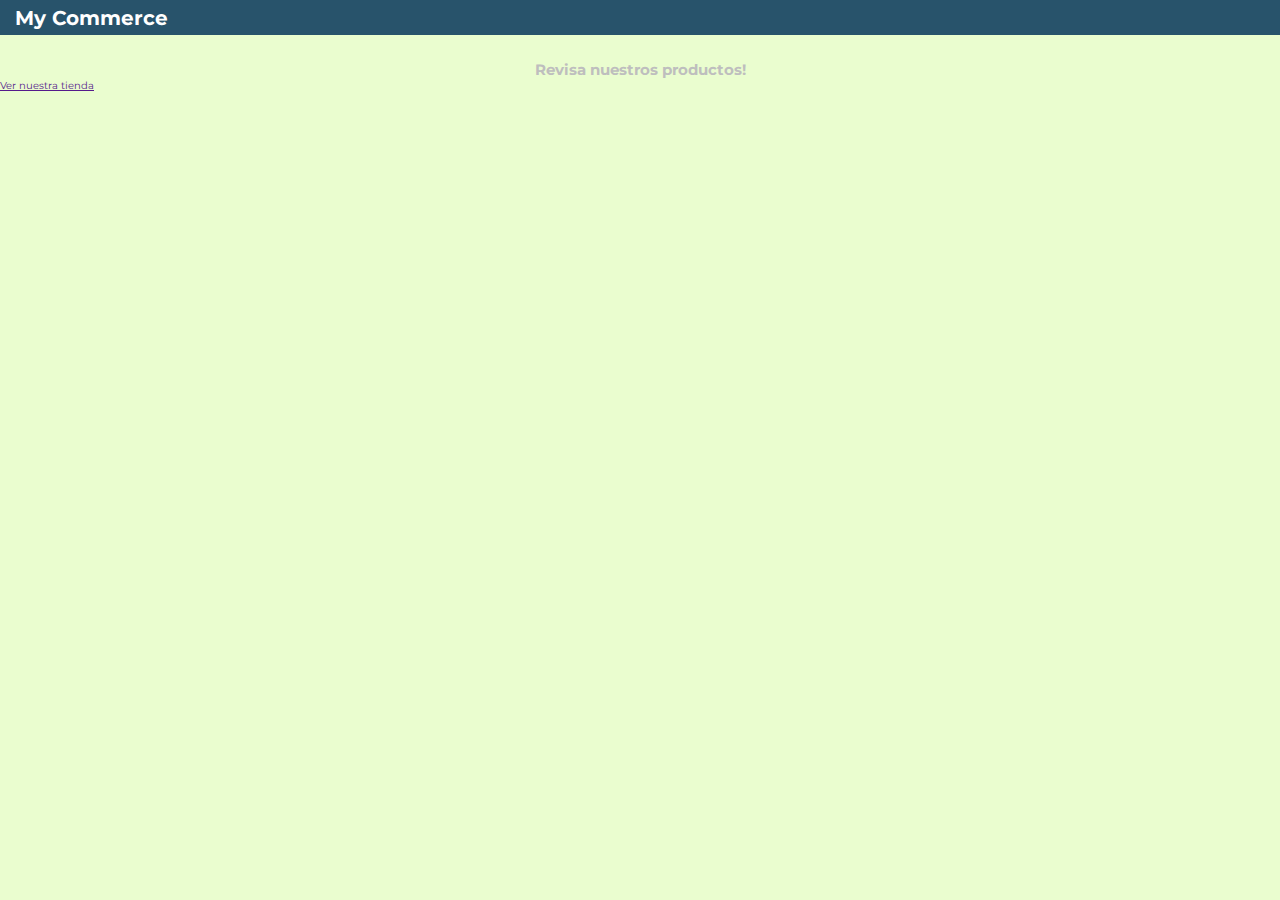
==== index.html @ 6c454cd0 "Creación proyecto y maquetación del header" ====
<!DOCTYPE html>
<html lang="en">
<head>
    <meta charset="UTF-8">
    <link rel="preconnect" href="https://fonts.googleapis.com">
    <link rel="preconnect" href="https://fonts.gstatic.com" crossorigin>
    <link href="https://fonts.googleapis.com/css2?family=Montserrat:wght@300;700&display=swap" rel="stylesheet">
    <meta http-equiv="X-UA-Compatible" content="IE=edge">
    <meta name="viewport" content="width=device-width, initial-scale=1.0">
    <link rel="stylesheet" href="./index.css">
    <title>My ECommerce</title>
</head>
<body>
    <header>
        <h1>My Commerce</h1>
        <div class="social-medias">
            <a href="https://www.instagram.com/mr.vandebiltt/" class="instagram" target="_blank"><img src="https://icomoon.io/iconsabf18a1/13/329.svg" alt="" class="instagram"></a>
            <a href="https://twitter.com/ldrx__" class="twitter" target="_blank"><img src="https://icomoon.io/iconsabf18a1/13/145.svg" alt="" class="twitter"></a>
            <a href="https://facebook.com" class="facebook"><img src="https://icomoon.io/iconsabf18a1/15/97.svg" alt="" class="facebook"></a>
        </div>
    </header>
    
    <h2>Revisa nuestros productos!</h2>
    <div>
        <a href="">Ver nuestra tienda</a>
    </div>
</body>
</html>
---- index.css ----
/*
https://lenguajecss.com/css/efectos/filtros-css/
*/

:root{
    --celeste: #b1f8f2;
    --celadeon: #bcd39c;
    --canary: #fffc99;
    --nyanza: #eafdcf;
    --gold-fusion: #8e8359;
}
*{
    margin: 0;
    padding: 0;
}
body{
    background-color: var(--nyanza);
}
html{
    box-sizing: border-box;
    font-size: 62.5%;
    font-family: 'Montserrat', sans-serif;
}
header{
    height: 3.5rem;
    /* background-color: var(--celadeon); */
    background-color: #28536B;
    display: flex;
    align-items: center;
    justify-content: space-between;
}
header h1{
    color: white;
    padding-left: 15px;
    font-family: 700;
}

header a .instagram{
    width: 15px;
    padding-right: 10px;
    filter: invert(99%) sepia(1%) saturate(0%) hue-rotate(7deg) brightness(107%) contrast(101%);
}

header a .twitter{
    width: 17px;
    padding-right: 2px;
    filter: invert(99%) sepia(1%) saturate(0%) hue-rotate(7deg) brightness(107%) contrast(101%);
}

header a .facebook{
    width: 20px;
    padding-right: 10px;
    filter: invert(99%) sepia(1%) saturate(0%) hue-rotate(7deg) brightness(107%) contrast(101%);
}

h2{
    text-align: center;
    margin-top: 25px;
    color: rgb(190, 190, 190);
}
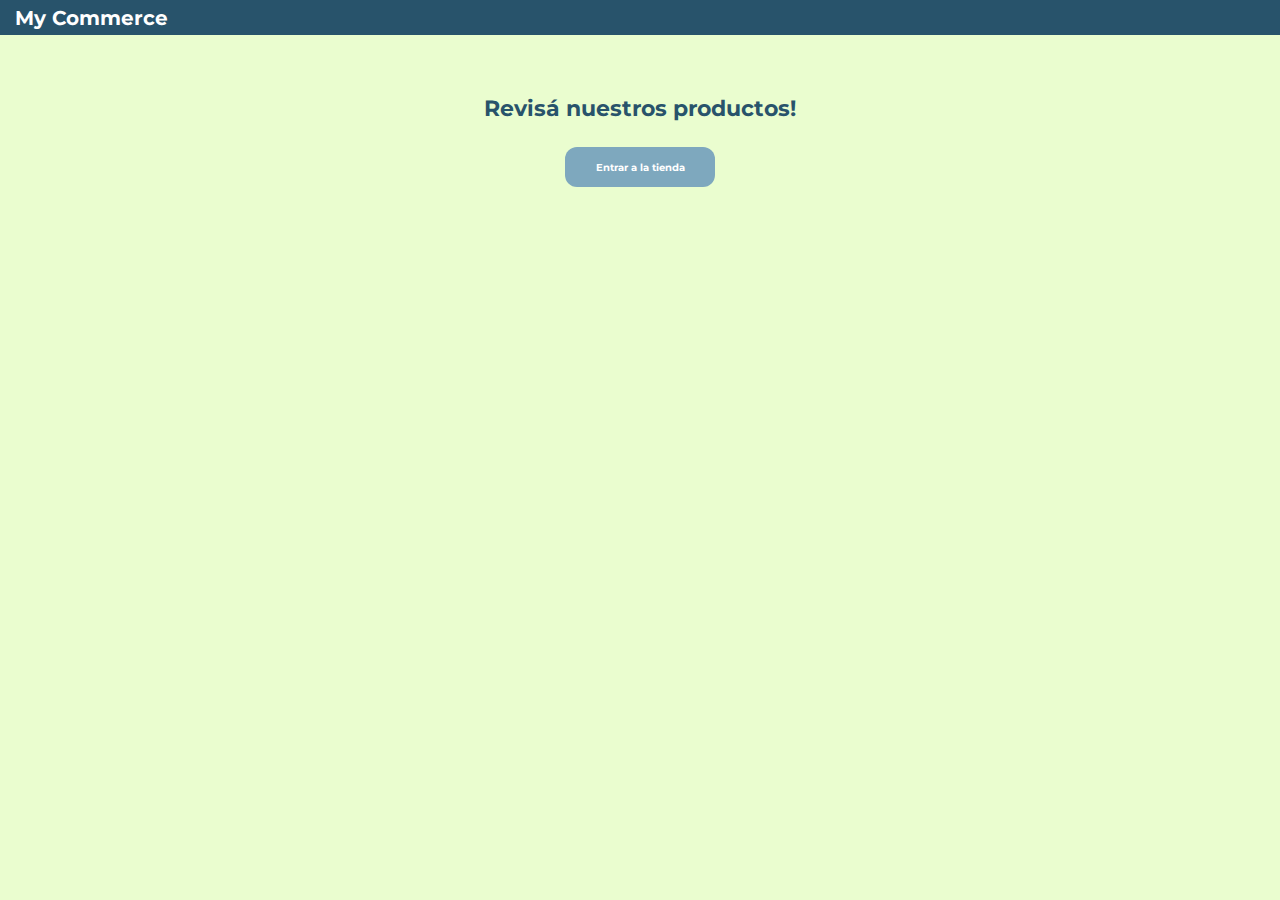
==== commit 12e88f59: "Añadiendo estilos al título y al botón" ====
--- a/index.html
+++ b/index.html
@@ -20,9 +20,13 @@
         </div>
     </header>
     
-    <h2>Revisa nuestros productos!</h2>
-    <div>
-        <a href="">Ver nuestra tienda</a>
+    <h2>Revisá nuestros productos!</h2>
+    
+    <div class="button">
+        <a href="">Entrar a la tienda</a>
+        <!-- <p>Entrar a la tienda</p> -->
     </div>
+
+
 </body>
 </html>--- a/index.css
+++ b/index.css
@@ -3,11 +3,11 @@
 */
 
 :root{
-    --celeste: #b1f8f2;
-    --celadeon: #bcd39c;
-    --canary: #fffc99;
+    --blue-saphire: #28536B;
+    --rosy-brown: #C2948A;
+    --pewter-blue: #7ea8be;
     --nyanza: #eafdcf;
-    --gold-fusion: #8e8359;
+    --khaki-web: #bbb193;
 }
 *{
     margin: 0;
@@ -24,7 +24,7 @@
 header{
     height: 3.5rem;
     /* background-color: var(--celadeon); */
-    background-color: #28536B;
+    background-color: var(--blue-saphire);
     display: flex;
     align-items: center;
     justify-content: space-between;
@@ -55,6 +55,24 @@
 
 h2{
     text-align: center;
+    margin-top: 60px;
+    color: var(--blue-saphire);
+    font-size: 2.2rem;
+    font-weight: 700;
+}
+.button{
+    display: flex;
+    justify-content: center;
+    align-items: center;
+    width: 150px;
+    height: 40px;
+    background-color: var(--pewter-blue);
+    margin: 0 auto;
     margin-top: 25px;
-    color: rgb(190, 190, 190);
+    border-radius: 12px;
 }
+.button a{
+    text-decoration: none;
+    color: white;
+    font-weight: 700;
+}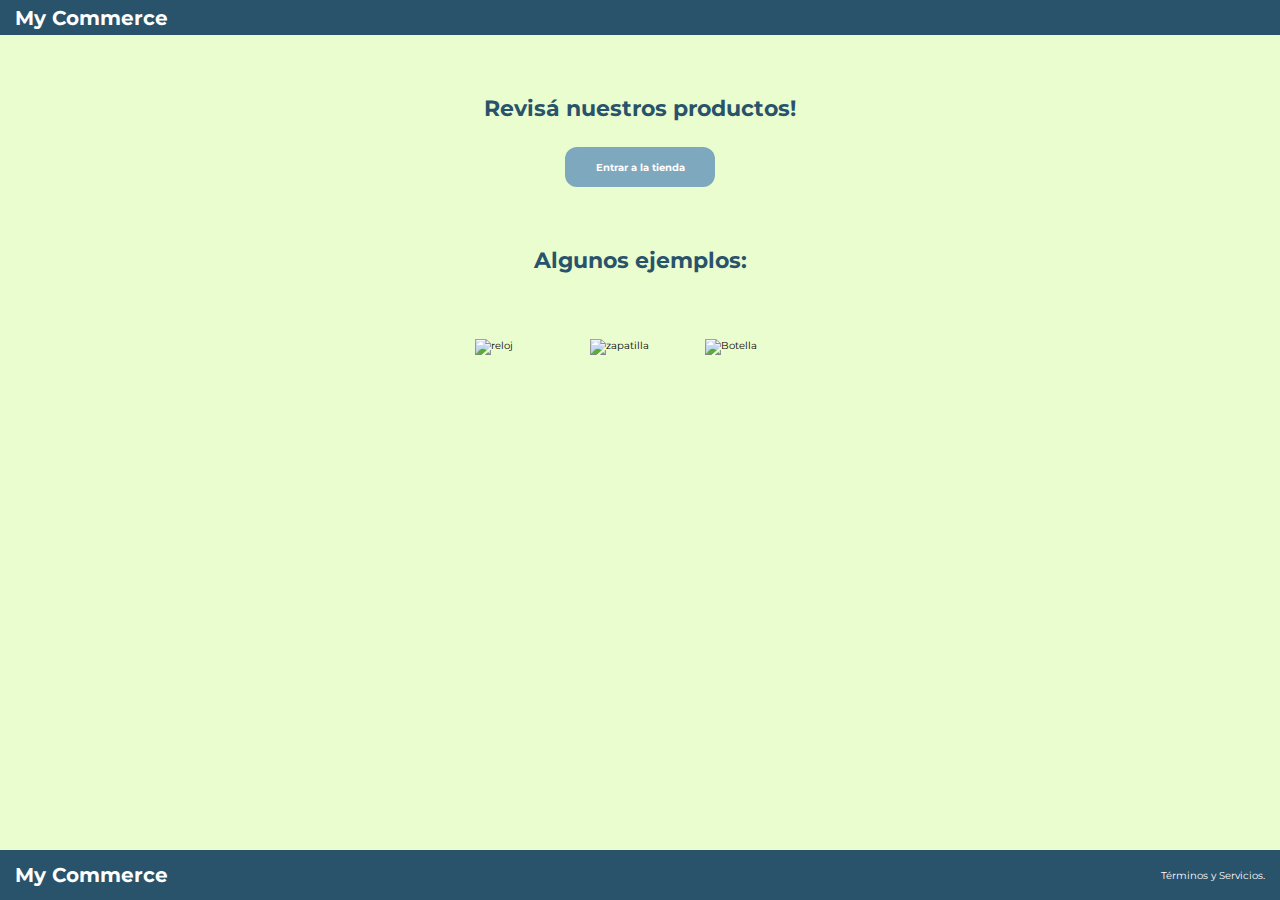
==== commit 8519c8e5: "Finalización de index.html" ====
--- a/index.html
+++ b/index.html
@@ -20,13 +20,29 @@
         </div>
     </header>
     
-    <h2>Revisá nuestros productos!</h2>
-    
-    <div class="button">
-        <a href="">Entrar a la tienda</a>
-        <!-- <p>Entrar a la tienda</p> -->
-    </div>
+    <main>
+        <h2>Revisá nuestros productos!</h2>
+        <div class="button">
+            <a href="">Entrar a la tienda</a>
+            <!-- <p>Entrar a la tienda</p> -->
+        </div>
+        
+        <h2>Algunos ejemplos: </h2>
+        <div class="grid-images">
+            <img src="https://images.unsplash.com/photo-1523275335684-37898b6baf30?ixlib=rb-1.2.1&ixid=MnwxMjA3fDB8MHxwaG90by1wYWdlfHx8fGVufDB8fHx8&auto=format&fit=crop&w=799&q=80" alt="reloj" class="item item1">
+            <img src="https://images.unsplash.com/photo-1542291026-7eec264c27ff?ixlib=rb-1.2.1&ixid=MnwxMjA3fDB8MHxwaG90by1wYWdlfHx8fGVufDB8fHx8&auto=format&fit=crop&w=870&q=80" alt="zapatilla" class="item item2">
+            <img src="https://images.unsplash.com/photo-1602143407151-7111542de6e8?ixlib=rb-1.2.1&ixid=MnwxMjA3fDB8MHxwaG90by1wYWdlfHx8fGVufDB8fHx8&auto=format&fit=crop&w=387&q=80" alt="Botella" class="item item3">
+        </div>
+    </main>
 
+    <footer>
+        <section class="title">
+            My Commerce
+        </section>
 
+        <section class="terminos">
+            Términos y Servicios.
+        </section>
+    </footer>
 </body>
 </html>--- a/index.css
+++ b/index.css
@@ -53,6 +53,10 @@
     filter: invert(99%) sepia(1%) saturate(0%) hue-rotate(7deg) brightness(107%) contrast(101%);
 }
 
+main{
+    display: flex;
+    flex-direction: column;
+}
 h2{
     text-align: center;
     margin-top: 60px;
@@ -75,4 +79,48 @@
     text-decoration: none;
     color: white;
     font-weight: 700;
+}
+
+
+.grid-images{
+    display: grid;
+    grid-template-columns: repeat(3,100px);
+    grid-template-rows: 1fr;
+    gap: 15px;
+    margin: 0 auto;
+    margin-top: 65px;
+}
+.item{
+    width: 100px;
+    height: 100px;
+    object-fit: cover;
+}
+
+
+
+
+
+
+/*Footer*/
+
+footer{
+    height: 50px;
+    width: 100%;
+    background-color: var(--blue-saphire);
+    display: flex;
+    align-items: center;
+    justify-content: space-between;
+    position: absolute;
+    bottom: 0;
+}
+footer .title{
+    color: white;
+    font-size: 2rem;
+    font-weight: 700;
+    padding-left: 15px;
+}
+footer .terminos{
+    color: white;
+    margin-right: 15px;
+    margin-left: 92px;
 }